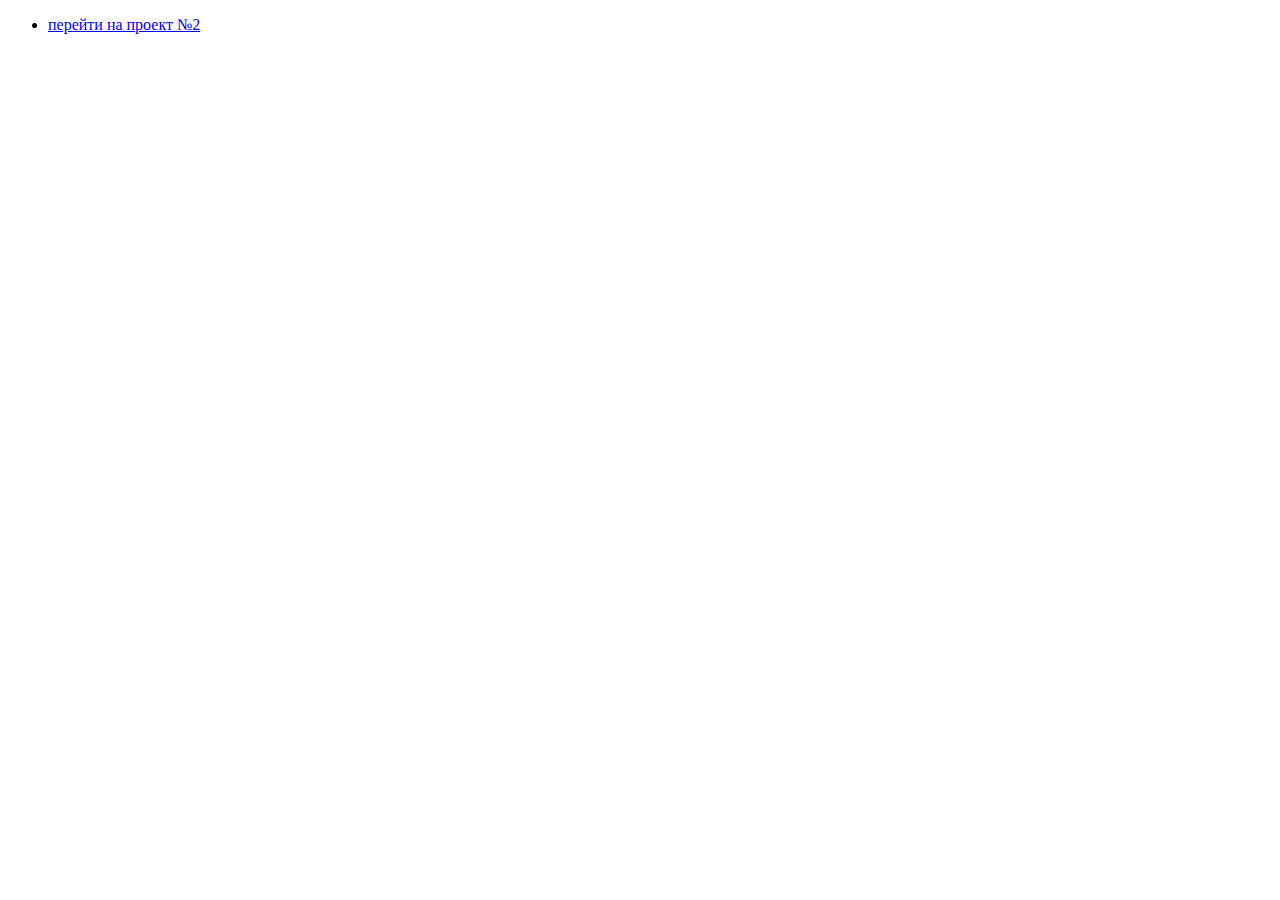
==== index.html @ e9b772d7 "update" ====
<!DOCTYPE html>
<html lang="en">
  <head>
    <meta charset="UTF-8" />
    <meta http-equiv="X-UA-Compatible" content="IE=edge" />
    <meta name="viewport" content="width=device-width, initial-scale=1.0" />
    <title>Document</title>
  </head>
  <body>
    <header>
      <nav>
        <ul>
          <li>
            <a href="project2.html">перейти на проект №2</a>
          </li>
        </ul>
      </nav>
    </header>
  </body>
</html>
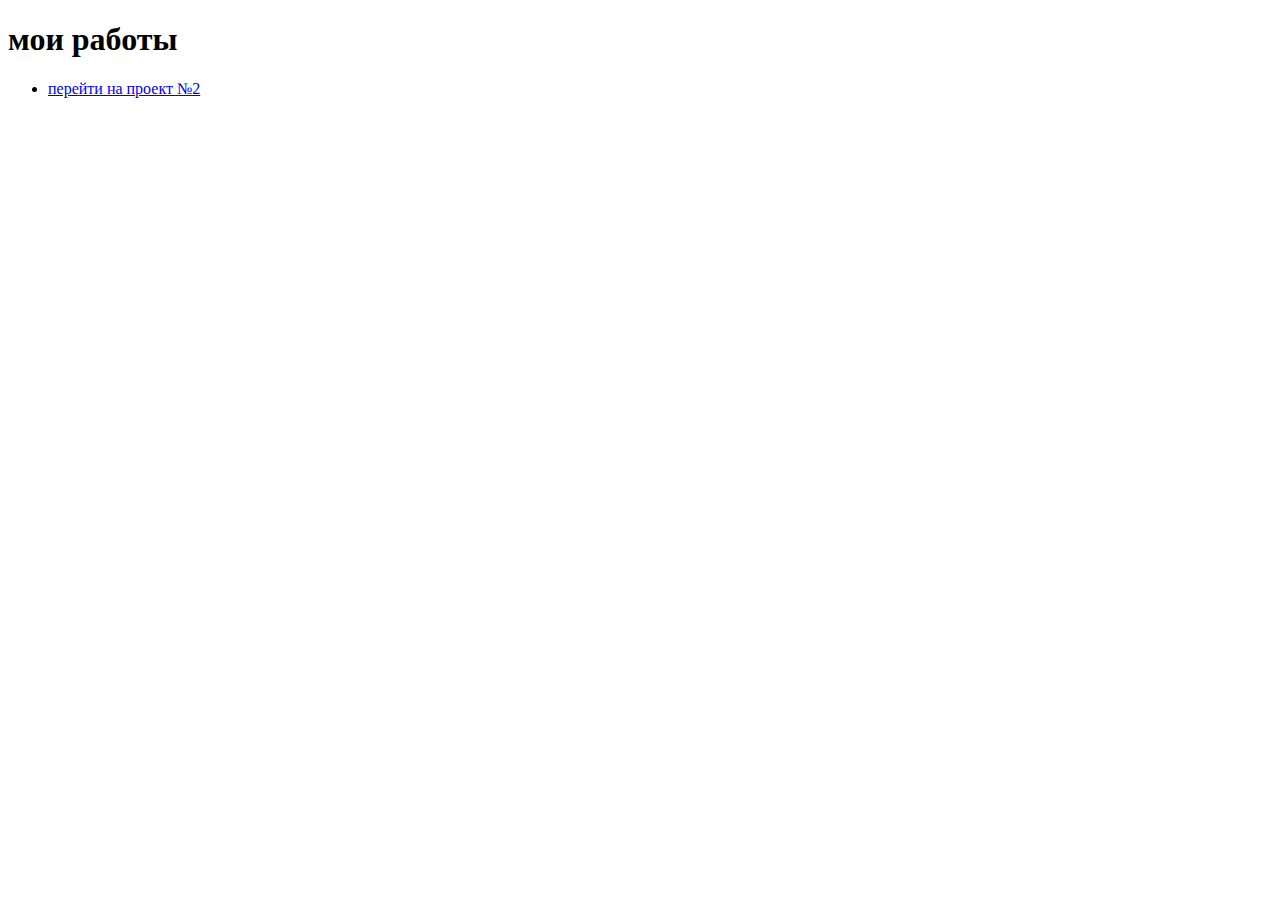
==== commit 74b3ec58: "добавил заголовок" ====
--- a/index.html
+++ b/index.html
@@ -8,6 +8,7 @@
   </head>
   <body>
     <header>
+      <h1>мои работы</h1>
       <nav>
         <ul>
           <li>
